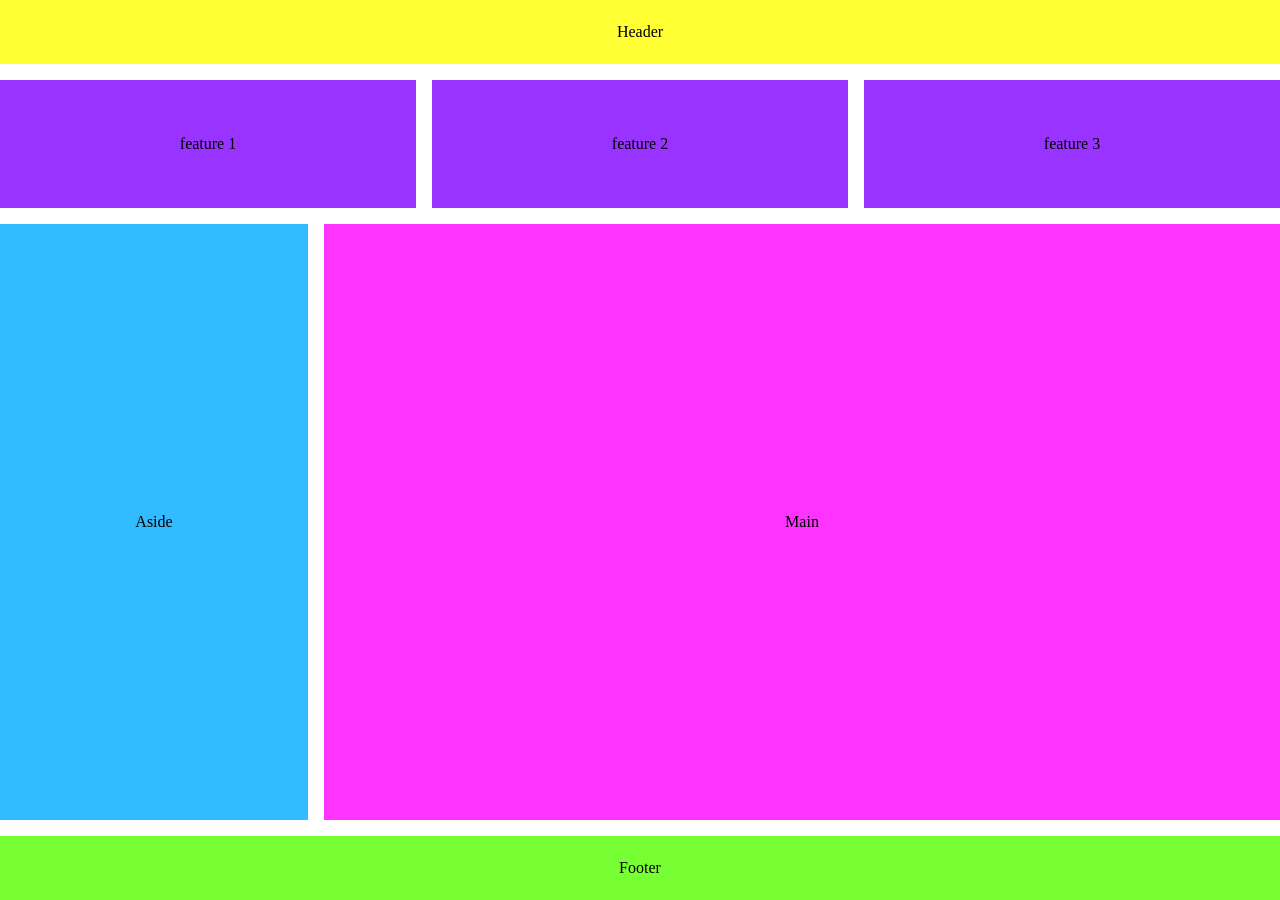
==== index.html @ 09bc897a "yes" ====
<!DOCTYPE html>
<html lang="en">
<head>
    <meta charset="UTF-8">
    <meta http-equiv="X-UA-Compatible" content="IE=edge">
    <meta name="viewport" content="width=device-width, initial-scale=1.0">
    <title>Holy grail layout</title>
    <link rel="stylesheet" href="layoutstyle.css">
</head>
<body>
    <header class="block">Header</header>
    <div class="feature block">feature 1</div>
    <div class="feature block">feature 2</div>
    <div class="feature block">feature 3</div>
    <aside class="block">Aside</aside>
    <main class="block">Main</main>
    <footer class="block">Footer</footer>
    


</body>
</html>
---- layoutstyle.css ----
/* CSS GRID

Con la proprietà grid-row-start ci indica numeri di linea.

Con lo short-hand abbiamo grid-row: grow-row-start / grow-row-end
Con lo short-hand abbiamo grid-column: grow-column-start / grow-column-end

abbiamo un altra forma per dare i valori di row-start/end e column-start/end, contando in colonne con span nel esempio di sotto
abbiamo 2 colonne quindi invece di mettere il valore 3 di (3 linee) usiamo lo span per le colonne secondo me è meglio.

Con la funzione repeat() ci permette creare nuovi tracks, e riceve 4 parametri:
Es:

grid-template-columns: repeat();
- Il primo valore è la quantità di tracks
- Il secondo valore è la larghezza o l'altezza dipende se sono righe o colonne per ognuno di quei tracks

*/



* {
    box-sizing: border-box;
    margin: 0;
    padding: 0;
}

body {
    display: grid;
    min-height: 100vh;
    grid-template-columns: repeat(12, 1fr);
    grid-template-rows: 4em 8em 1fr 4em;
    gap: 1em;
}

aside {
    background-color: hsl(200, 100%, 60%);
    grid-row: 3;
    grid-column: 1 / span 3;
}

footer {
    background-color: hsl(100, 100%, 60%);
    grid-column: 1 / span 12;
}

main {
    background-color: hsl(300, 100%, 60%);
    grid-row: 3;
    grid-column: span 9;
}

header {
    background-color: hsl(60, 100%, 60%);
    grid-column: 1 / span 12;
}

.feature {
    background-color: hsl(270, 100%, 60%);
    grid-column: span 4;
}

.block {
    display: flex;
    justify-content: center;
    align-items: center;
}
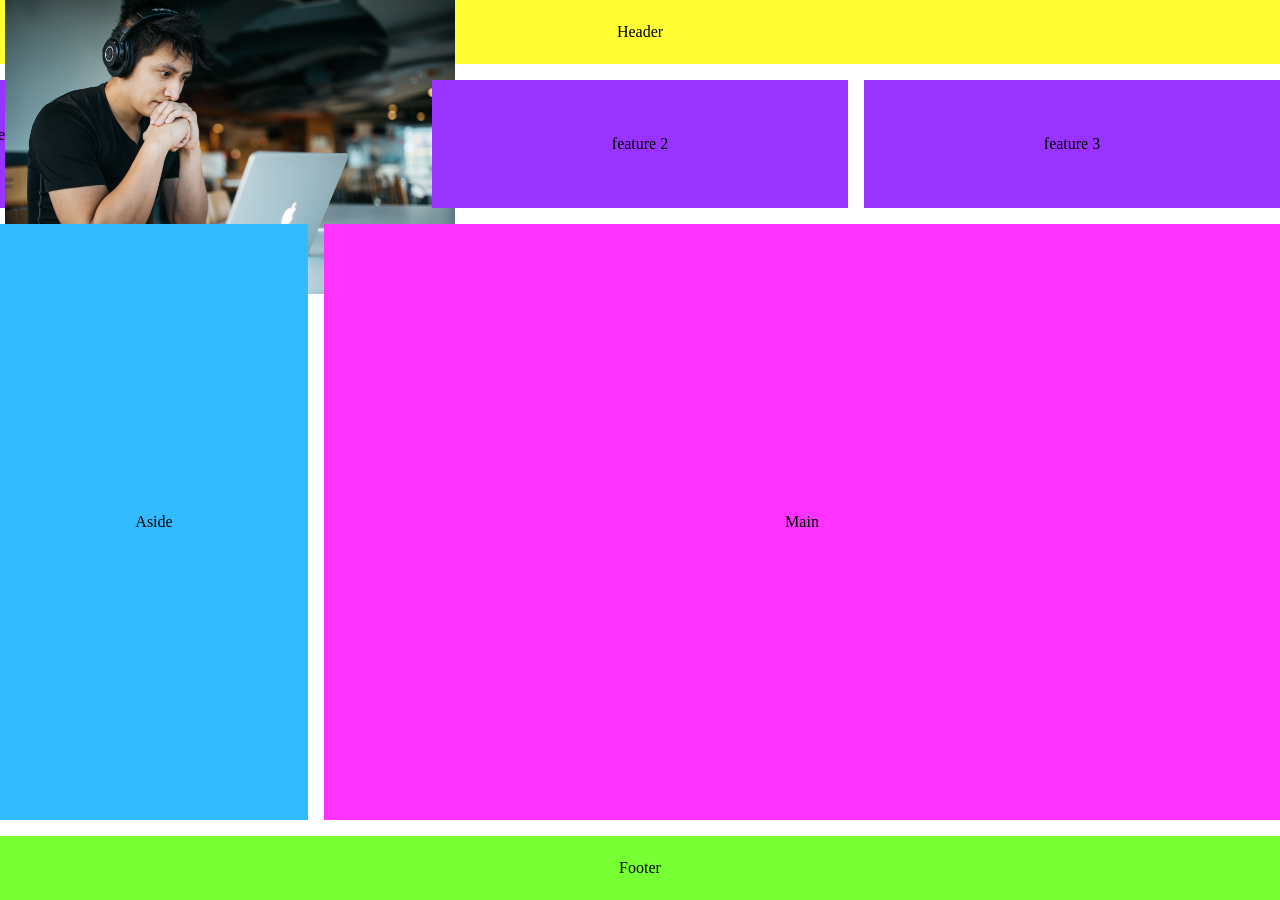
==== commit 6de28e54: "add img" ====
--- a/index.html
+++ b/index.html
@@ -9,7 +9,7 @@
 </head>
 <body>
     <header class="block">Header</header>
-    <div class="feature block">feature 1</div>
+    <div class="feature block">feature 1<img src="studyng.jpg" alt="foto studio"></div>
     <div class="feature block">feature 2</div>
     <div class="feature block">feature 3</div>
     <aside class="block">Aside</aside>
--- a/layoutstyle.css
+++ b/layoutstyle.css
@@ -64,4 +64,9 @@
     display: flex;
     justify-content: center;
     align-items: center;
+}
+
+img {
+    width: 800px;
+    height: 300px;
 }
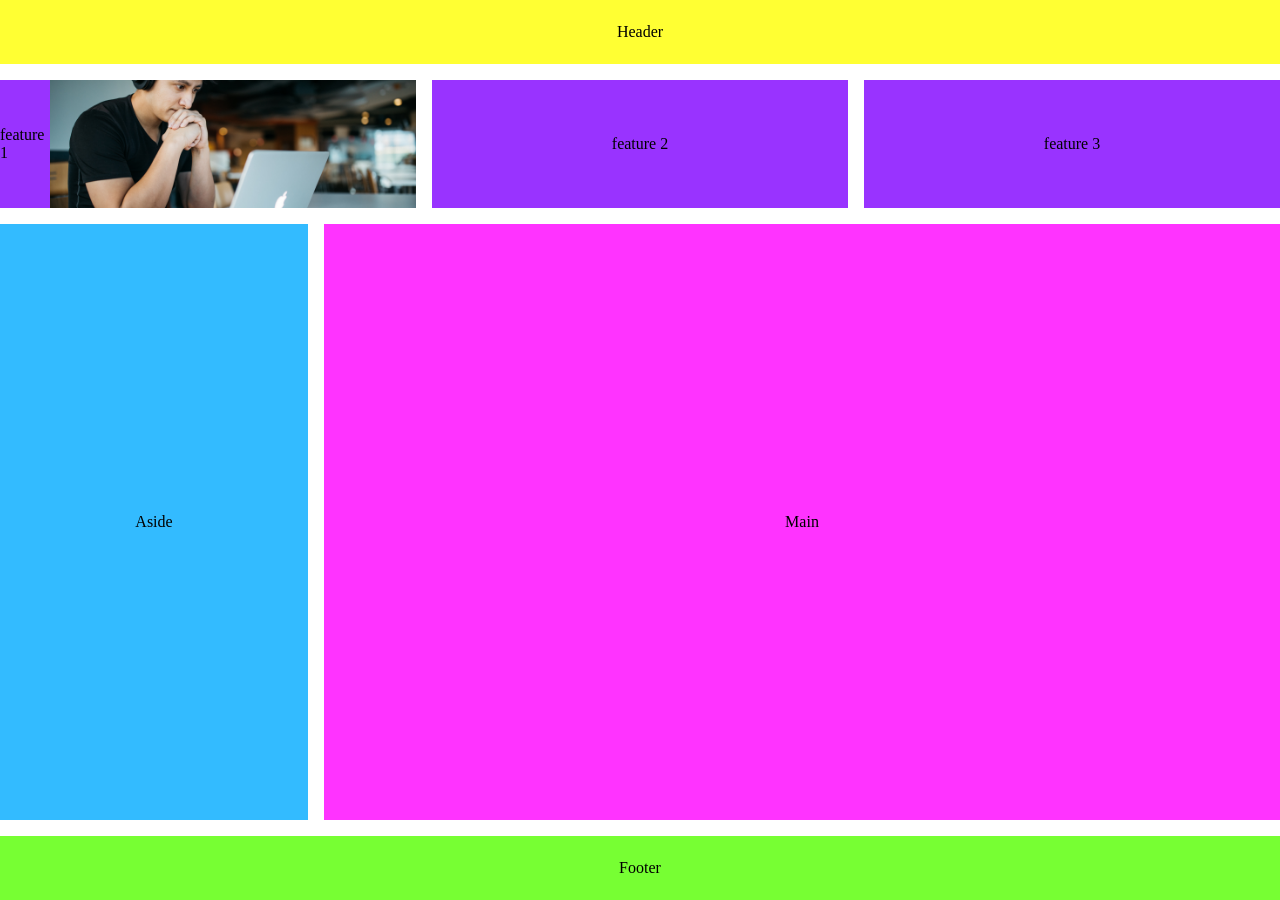
==== commit e180bcaf: "rework" ====
--- a/index.html
+++ b/index.html
@@ -9,7 +9,7 @@
 </head>
 <body>
     <header class="block">Header</header>
-    <div class="feature block">feature 1<img src="studyng.jpg" alt="foto studio"></div>
+    <div class="feature block">feature 1<img src="/img/studyng.jpg" alt="foto studio"></div>
     <div class="feature block">feature 2</div>
     <div class="feature block">feature 3</div>
     <aside class="block">Aside</aside>
--- a/layoutstyle.css
+++ b/layoutstyle.css
@@ -56,6 +56,7 @@
 }
 
 .feature {
+    /* display: relative; */
     background-color: hsl(270, 100%, 60%);
     grid-column: span 4;
 }
@@ -67,6 +68,8 @@
 }
 
 img {
-    width: 800px;
-    height: 300px;
+    display: absolute;
+    width: 100%;
+    height: 100%;
+    object-fit: cover;
 }
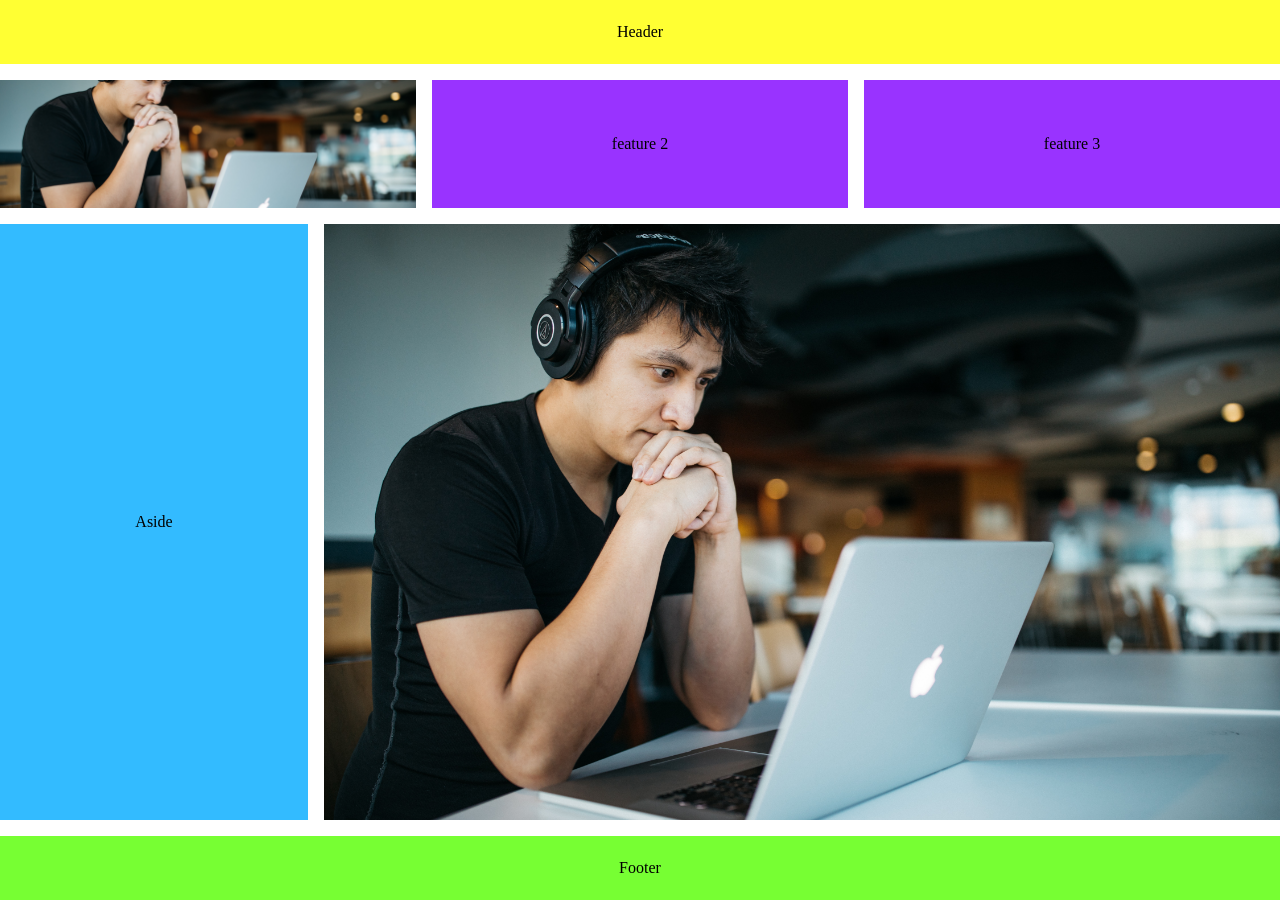
==== commit 2132142e: "upgrade 2" ====
--- a/index.html
+++ b/index.html
@@ -13,7 +13,7 @@
     <div class="feature block">feature 2</div>
     <div class="feature block">feature 3</div>
     <aside class="block">Aside</aside>
-    <main class="block">Main</main>
+    <main class="block">Main <img src="studyng2.jpg" alt=""></main>
     <footer class="block">Footer</footer>
     
 
--- a/layoutstyle.css
+++ b/layoutstyle.css
@@ -45,6 +45,7 @@
 }
 
 main {
+    position: relative;;
     background-color: hsl(300, 100%, 60%);
     grid-row: 3;
     grid-column: span 9;
@@ -56,7 +57,7 @@
 }
 
 .feature {
-    /* display: relative; */
+    position: relative;
     background-color: hsl(270, 100%, 60%);
     grid-column: span 4;
 }
@@ -68,7 +69,7 @@
 }
 
 img {
-    display: absolute;
+    position: absolute;
     width: 100%;
     height: 100%;
     object-fit: cover;
